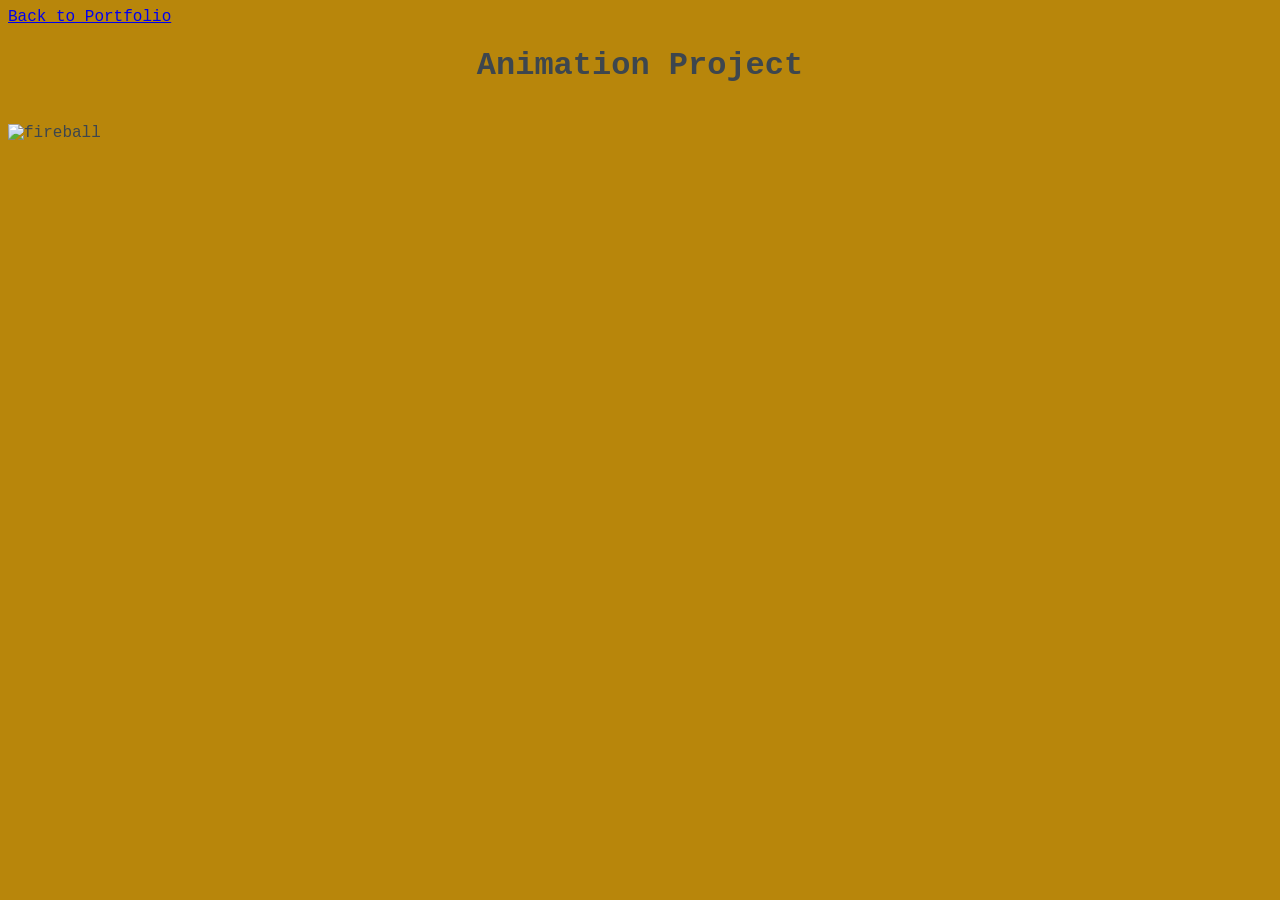
==== animation.html @ fcb31bda "Create animation.html" ====
<!DOCTYPE html>
<html>

<head>
    <meta charset="UTF-8">
    <link rel="stylesheet" href="style.css">
</head>

<title> Animation </title>

<body>
    <a href="index.html"> Back to Portfolio </a>
    <h1> Animation Project </h1> <br>
    <img src="/image/firespell.gif" alt="fireball" width="400" height="300"/>
    
</body>

</html>
---- style.css ----
html {
    font-family: 'Courier New', Courier, monospace;
    background-color: darkgoldenrod;
    color:rgb(61, 70, 78)
}

h1 {
    text-align: center;
}

.contact {
    text-align: center;
}
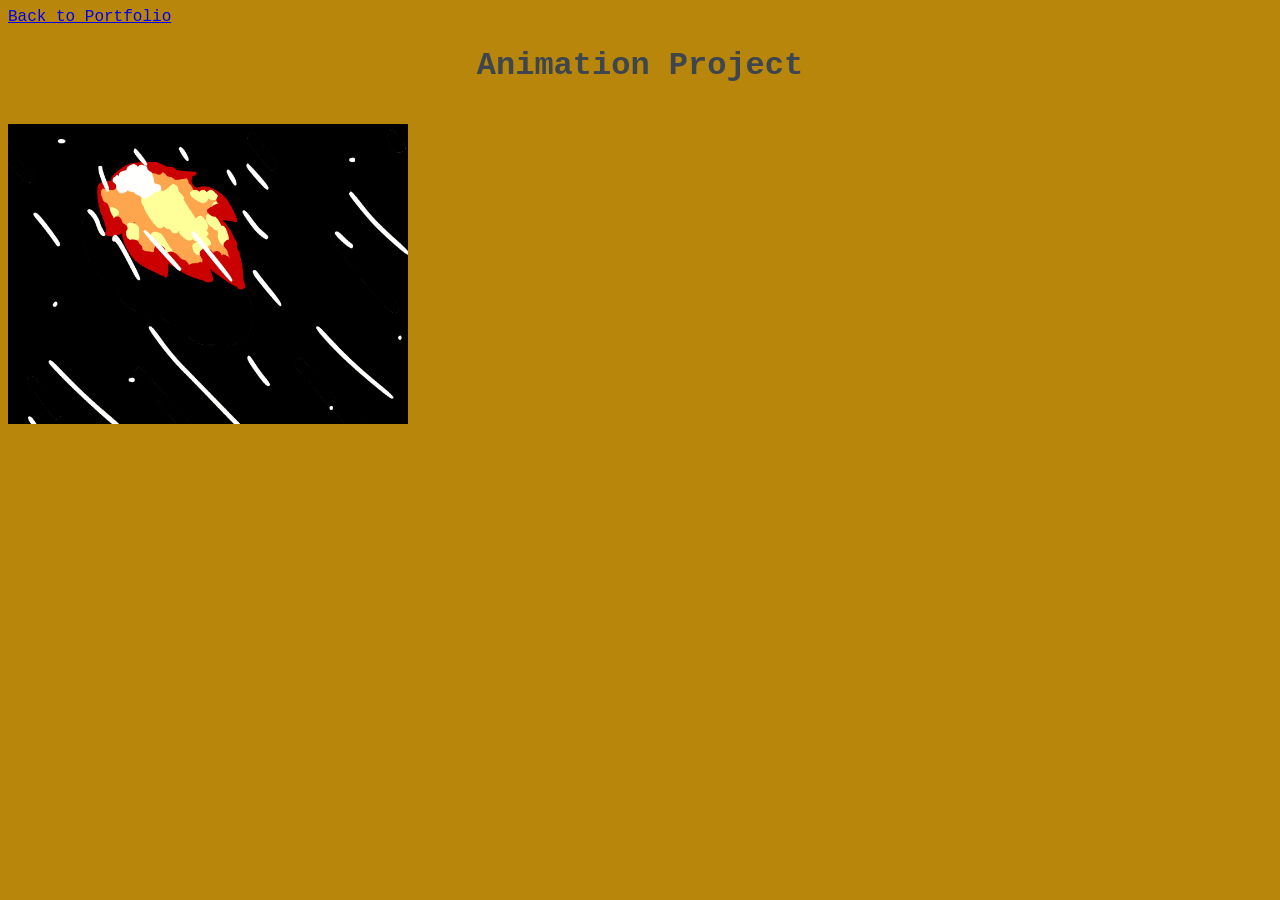
==== commit 4cfd6981: "Update animation.html" ====
--- a/animation.html
+++ b/animation.html
@@ -11,7 +11,7 @@
 <body>
     <a href="index.html"> Back to Portfolio </a>
     <h1> Animation Project </h1> <br>
-    <img src="/image/firespell.gif" alt="fireball" width="400" height="300"/>
+    <img src="image/firespell.gif" alt="fireball" width="400" height="300"/>
     
 </body>
 
